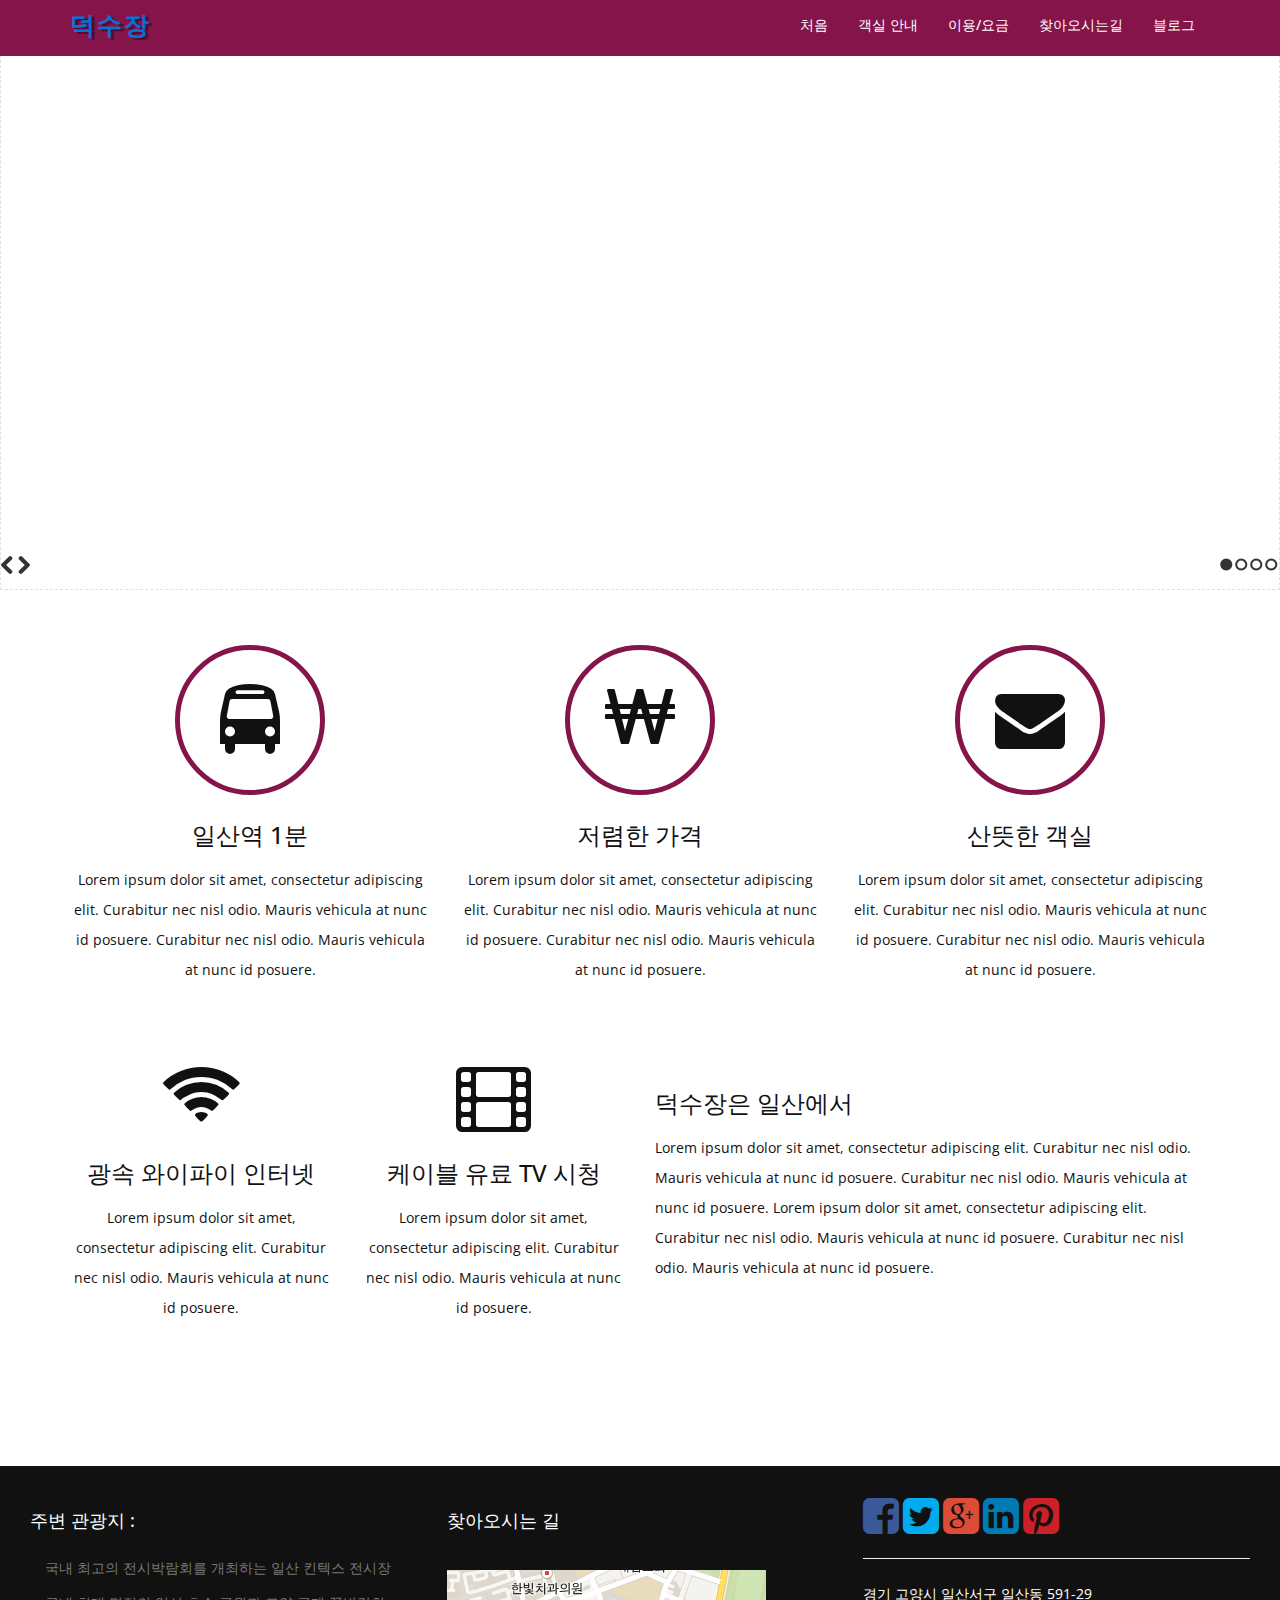
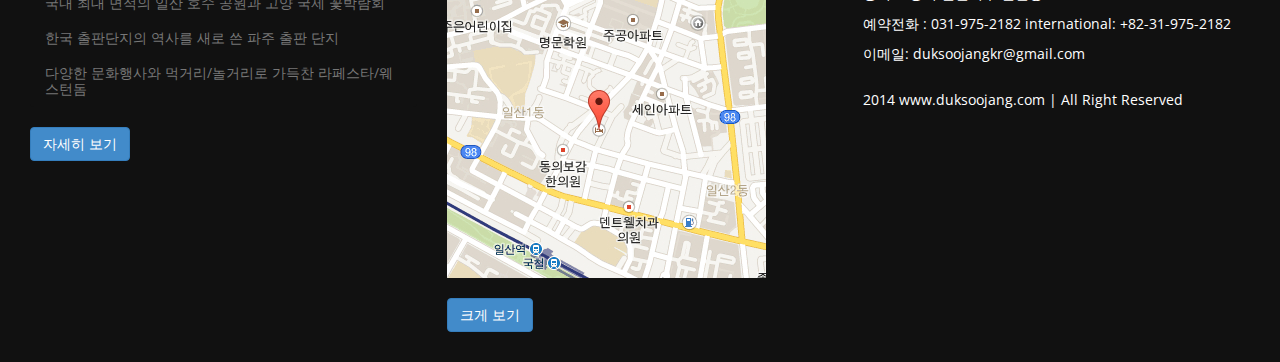
==== index.html @ ac8a897f "first commit" ====
﻿<!DOCTYPE html>
<!--[if lt IE 7 ]><html class="ie ie6" lang="en"> <![endif]-->
<!--[if IE 7 ]><html class="ie ie7" lang="en"> <![endif]-->
<!--[if IE 8 ]><html class="ie ie8" lang="en"> <![endif]-->
<!--[if (gte IE 9)|!(IE)]><!-->
<html lang="en">
<!--<![endif]-->
<!-- HEAD SECTION -->
<head>
    <meta charset="utf-8">
    <meta name="viewport" content="width=device-width, initial-scale=1, maximum-scale=1">
    <meta name="description" content="">
    <meta name="author" content="">
    <!--[if IE]>
        <meta http-equiv="X-UA-Compatible" content="IE=edge,chrome=1">
        <![endif]-->
    <title>덕수장</title>
    <!--GOOGLE FONT -->
    <link href='http://fonts.googleapis.com/css?family=Open+Sans' rel='stylesheet' type='text/css'>
    <link rel="stylesheet" href="//fonts.googleapis.com/earlyaccess/nanumgothic.css" />
    <link type="text/css" href="//fonts.googleapis.com/earlyaccess/nanummyeongjo.css" />
    <link rel="stylesheet" href="//fonts.googleapis.com/earlyaccess/nanumgothiccoding.css" />

    <!--BOOTSTRAP MAIN STYLES -->
    <link href="assets/css/bootstrap.css" rel="stylesheet" />
    <!--FONTAWESOME MAIN STYLE -->
    <link href="assets/css/font-awesome.min.css" rel="stylesheet" />
    <!--SLIDER CSS CLASES -->
    <link href="assets/Slides-SlidesJS-3/examples/playing/css/slider.css" rel="stylesheet" />
    <!--CUSTOM STYLE -->
    <link href="assets/css/style.css" rel="stylesheet" />

    <!-- HTML5 shim and Respond.js IE8 support of HTML5 elements and media queries -->
    <!--[if lt IE 9]>
      <script src="https://oss.maxcdn.com/libs/html5shiv/3.7.0/html5shiv.js"></script>
      <script src="https://oss.maxcdn.com/libs/respond.js/1.3.0/respond.min.js"></script>
    <![endif]-->
</head>
<!--END HEAD SECTION -->
<body>
    <!-- NAV SECTION -->
    <div class="navbar navbar-inverse navbar-fixed-top">
        <div class="container">
            <div class="navbar-header">
                <button type="button" class="navbar-toggle" data-toggle="collapse" data-target=".navbar-collapse">
                    <span class="icon-bar"></span>
                    <span class="icon-bar"></span>
                    <span class="icon-bar"></span>
                </button>
                <a class="navbar-brand" href="#">덕수장</a>
            </div>
            <div class="navbar-collapse collapse">
                <ul class="nav navbar-nav navbar-right">
                    <li><a href="index.html">처음</a></li>
                    <li><a href="rooms.html">객실 안내</a></li>
                    <li><a href="price.html">이용/요금</a></li>
                    <li><a href="contact.html">찾아오시는길</a></li>
                    <li><a href="#">블로그</a></li>
                </ul>
            </div>

        </div>
    </div>
    <!--END NAV SECTION -->
    <!-- HOME SECTION -->

    <!-- SLIDER SECTION -->
    <div id="slides">
        <img src="assets/img/slider/images/1.jpg" alt="" />
        <img src="assets/img/slider/images/2.jpg" alt="" />
        <img src="assets/img/slider/images/1.jpg" alt="" />
        <img src="assets/img/slider/images/2.jpg" alt="" />
    </div>
    <!-- END SLIDER SECTION -->

    <div class="container">
        <div class="row main-low-margin text-center">
            <div class="col-md-4 col-sm-4">
                <div class="circle-body"><i class="fa fa-bus fa-5x  icon-set"></i></div>
                <h3>일산역 1분</h3>
                <p>
                    Lorem ipsum dolor sit amet, consectetur adipiscing elit.
                         Curabitur nec nisl odio. Mauris vehicula at nunc id posuere.
                        Curabitur nec nisl odio. Mauris vehicula at nunc id posuere.
                </p>
            </div>
            <div class="col-md-4 col-sm-4">
                <div class="circle-body"><i class="fa fa-krw fa-5x  icon-set"></i></div>
                <h3>저렴한 가격</h3>
                <p>
                    Lorem ipsum dolor sit amet, consectetur adipiscing elit.
                         Curabitur nec nisl odio. Mauris vehicula at nunc id posuere.
                        Curabitur nec nisl odio. Mauris vehicula at nunc id posuere.
                </p>
            </div>
            <div class="col-md-4 col-sm-4">
                <div class="circle-body"><i class="fa fa-envelope fa-5x  icon-set"></i></div>
                <h3>산뜻한 객실</h3>
                <p>
                    Lorem ipsum dolor sit amet, consectetur adipiscing elit.
                         Curabitur nec nisl odio. Mauris vehicula at nunc id posuere.
                        Curabitur nec nisl odio. Mauris vehicula at nunc id posuere.
                </p>
            </div>

        </div>
        
        <div class="row main-low-margin ">
            <div class="col-md-3 col-sm-3 text-center">
                <i class="fa fa-wifi fa-5x"></i>
                <h3>광속 와이파이 인터넷</h3>
                <p>
                    Lorem ipsum dolor sit amet, consectetur adipiscing elit.
                         Curabitur nec nisl odio. Mauris vehicula at nunc id posuere.
                </p>
            </div>
            <div class="col-md-3 col-sm-3 text-center">
                <i class="fa fa-film  fa-5x "></i>
                <h3>케이블 유료 TV 시청</h3>
                <p>
                    Lorem ipsum dolor sit amet, consectetur adipiscing elit.
                         Curabitur nec nisl odio. Mauris vehicula at nunc id posuere.
                </p>
            </div>
            <div class="col-md-6 col-sm-6">
                <h3>덕수장은 일산에서</h3>
                <p>
                    Lorem ipsum dolor sit amet, consectetur adipiscing elit.
                         Curabitur nec nisl odio. Mauris vehicula at nunc id posuere.
                        Curabitur nec nisl odio. Mauris vehicula at nunc id posuere.
                        Lorem ipsum dolor sit amet, consectetur adipiscing elit.
                         Curabitur nec nisl odio. Mauris vehicula at nunc id posuere.
                        Curabitur nec nisl odio. Mauris vehicula at nunc id posuere.
                </p>

            </div>

        </div>


    </div>
    <div class="space-bottom"></div>
    <!--END HOME SECTION -->
    <!--FOOTER SECTION -->

    <div id="footer">
        <div class="row">
            <div class="col-md-4">
                <h4>주변 관광지 :</h4>
                <div class="list-group">
                      <a href="#" class="list-group-item">국내 최고의 전시박람회를 개최하는 일산 킨텍스 전시장</a>
                      <a href="#" class="list-group-item">국내 최대 면적의 일산 호수 공원과 고양 국제 꽃박람회</a>
                      <a href="#" class="list-group-item">한국 출판단지의 역사를 새로 쓴 파주 출판 단지</a>
                      <a href="#" class="list-group-item">다양한 문화행사와 먹거리/놀거리로 가득찬 라페스타/웨스턴돔</a>
                </div>
                <button type="submit" class="btn btn-primary">자세히 보기</button>
            </div>
            <div class="col-md-4">
                <h4>찾아오시는 길</h4>
                <!-- <hr> -->
                <img src="assets/img/duksoo-gmap.jpg" class="img-responsive">
                <button type="submit" class="btn btn-primary">크게 보기</button>
            </div>
            <div class="col-md-4">
                <a href="#"><i class="fa fa-facebook-square fa-3x color-facebook"></i></a>
                <a href="#"><i class="fa fa-twitter-square fa-3x color-twitter"></i></a>
                <a href="#"><i class="fa fa-google-plus-square fa-3x color-google-plus"></i></a>
                <a href="#"><i class="fa fa-linkedin-square fa-3x color-linkedin"></i></a>
                <a href="#"><i class="fa fa-pinterest-square fa-3x color-pinterest"></i></a>
                <hr>
                <p>
                    경기 고양시 일산서구 일산동 591-29<br>
                    예약전화 : 031-975-2182 international: +82-31-975-2182<br>
                    이메일: duksoojangkr@gmail.com<br>
                </p>

                2014 www.duksoojang.com | All Right Reserved
            </div>
        </div>


    </div>

    <!--END FOOTER SECTION -->
    <!-- JAVASCRIPT FILES PLACED AT THE BOTTOM TO REDUCE THE LOADING TIME  -->
    <!-- CORE JQUERY LIBRARY -->
    <script src="assets/js/jquery.js"></script>
    <!-- CORE BOOTSTRAP LIBRARY -->
    <script src="assets/js/bootstrap.min.js"></script>
    <!-- SLIDER SCRIPTS LIBRARY -->
    <script src="assets/Slides-SlidesJS-3/examples/playing/js/jquery.slides.min.js"></script>
    <!-- CUSTOM SCRIPT-->
    <script>
        $(document).ready(function () {
            $('#slides').slidesjs({
                width: 940,
                height: 528,
                play: {
                    active: false,
                    auto: false,
                    interval: 4000,
                    swap: true
                }
            });
        });

    </script>

</body>
</html>
---- assets/Slides-SlidesJS-3/examples/playing/css/slider.css ----
﻿
  
    #slides {
      display: none
    }

    #slides .slidesjs-navigation {
      margin-top:5px;
    }

    a.slidesjs-next,
    a.slidesjs-previous,
    a.slidesjs-play,
    a.slidesjs-stop {
      background-image: url(../img/btns-next-prev.png);
      background-repeat: no-repeat;
      display:block;
      width:12px;
      height:18px;
      overflow: hidden;
      text-indent: -9999px;
      float: left;
      margin-right:5px;
    }

    a.slidesjs-next {
      margin-right:10px;
      background-position: -12px 0;
    }

    a:hover.slidesjs-next {
      background-position: -12px -18px;
    }

    a.slidesjs-previous {
      background-position: 0 0;
    }

    a:hover.slidesjs-previous {
      background-position: 0 -18px;
    }

    a.slidesjs-play {
      width:15px;
      background-position: -25px 0;
    }

    a:hover.slidesjs-play {
      background-position: -25px -18px;
    }

    a.slidesjs-stop {
      width:18px;
      background-position: -41px 0;
    }

    a:hover.slidesjs-stop {
      background-position: -41px -18px;
    }

    .slidesjs-pagination {
      margin: 7px 0 0;
      float: right;
      list-style: none;
    }

    .slidesjs-pagination li {
      float: left;
      margin: 0 1px;
    }

    .slidesjs-pagination li a {
      display: block;
      width: 13px;
      height: 0;
      padding-top: 13px;
      background-image: url(../img/pagination.png);
      background-position: 0 0;
      float: left;
      overflow: hidden;
    }

    .slidesjs-pagination li a.active,
    .slidesjs-pagination li a:hover.active {
      background-position: 0 -13px
    }

    .slidesjs-pagination li a:hover {
      background-position: 0 -26px
    }

    #slides a:link,
    #slides a:visited {
      color: #333
    }

    #slides a:hover,
    #slides a:active {
      color: #ff0000!important;
    }

    .navbar {
      overflow: hidden
    }
      #slides {
      display: none
    }

    .container {
      margin: 0 auto
    }

    /* For tablets & smart phones */
    @media (max-width: 767px) {
      body {
        padding-left: 20px;
        padding-right: 20px;
      }
      .container {
        width: auto
      }
    }

    /* For smartphones */
    @media (max-width: 480px) {
      .container {
        width: auto
      }
    }

    /* For smaller displays like laptops */
    @media (min-width: 768px) and (max-width: 979px) {
      .container {
        width: 724px
      }
    }

    /* For larger displays */
    @media (min-width: 1200px) {
      .container {
        width: 1170px
      }
    }
---- assets/css/style.css ----
/*=============================================================
    Authour URI: www.binarytheme.com
    License: Commons Attribution 3.0

    http://creativecommons.org/licenses/by/3.0/

    100% To use For Personal And Commercial Use.
    IN EXCHANGE JUST GIVE US CREDITS AND TELL YOUR FRIENDS ABOUT US
   
    ========================================================  */



/* ===========================================================
   GENERAL STYLESHEET BY BYINARY THEME    
   ============================================================*/


body {
    font-family: 'Nanum Gothic', 'Open Sans', sans-serif;
    font-size: 14px;
    color: #111;
    line-height: 16px;
    font-weight: 400;
}

h1, h2, h3, h4, h5, h6 {
    font-family: 'Nanum Gothic', 'Open Sans', sans-serif;
    line-height: 40px;
}

h1 {
    padding-top: 30px;
    color: #fff;
    font-weight: 800;
}

h5 {
    padding-bottom: 30px;
}
h4{
    margin-top: 4px;
}
.text-center {
    text-align: center;
}

.main-top-margin {
    margin-top: 120px;
}

.main-low-margin {
    margin-top: 55px;
}

a, a:hover {
    text-decoration: none;
}

p {
    line-height: 30px;
    margin-bottom: 23px;
}

.img-margin-product {
    margin-top: 30px;
}

.bottam-pad {
    padding-bottom: 40px;
}

.space-bottom {
    height: 120px;
}

.space-top {
    height: 70px;
}

.main-icon {
    font-size: 350px;
    color: rgba(102, 110, 197, 1);
}

.head-line {
    font-size: 70px;
    padding-bottom: 50px;
    line-height: 65px;
    font-weight: 900;
}
/* ==========================================================================
   COLOR CODES
   ========================================================================== */

.color-red {
    color: #ff0000;
}

.color-green {
    color: #07BB00;
}

.color-light-blue {
    color: #BB00BB;
}

.color-blue {
    color: #0052FF;
}

.color-brown {
    color: #EB8F2D;
   
}

.color-black {
    color: #111111;
}

.section {
    background-color: #4E63D1;
    color: #fff;
}
.circle-body {
 width: 150px;
height: 150px;
margin: 0 auto 14px auto;
border: 5px solid #85144b;
border-radius: 100%;
background-color: #FFFFFF;
}
.icon-set {
    position: relative;
padding: 35px;
}
/* ==========================================================================
   PRICE SECTION
   ========================================================================== */

.active-div {
    background: #83BEFF!important;
}

#pricing-section .plan-main {
    background: #FFFFFF;
list-style: none;
margin: 0 0 20px;
text-align: center;
padding: 0;
border-bottom: 1px solid #e1e1e1;
border: 1px solid #E9E9E9;
}

    #pricing-section .plan-main li {
        padding: 10px 0;
        margin: 0 15px;
        border-bottom: 1px dashed #eee;
    }

        #pricing-section .plan-main li.plan-name {
            padding: 15px 0;
            font-size: 18px;
            font-weight: 700;
        }

        #pricing-section .plan-main li.plan-price {
            color: #666;
            padding: 15px 0;
            font-size: 48px;
        }

        #pricing-section .plan-main li.plan-action {
            margin-top: 20px;
            margin-bottom: 20px;
            border-bottom: 0;
        }

   
        #pricing-section .plan-main.featured .plan-price {
            color: #fff;
            background-color: #242424;
            border-bottom-color: #52b6ec;
            margin: 0;
        }



/*==========================================
   SOCIAL ICON STYLES
    =====================================================*/


.color-facebook {
    color: #3B5998;
}

.color-twitter {
    color: #00aced;
}

.color-google-plus {
    color: #dd4b39;
}

.color-linkedin {
    color: #007bb6;
}

.color-pinterest {
    color: #cb2027;
}
/* ===========================================================
   COMPONENT.CSS  CHANGES   
   ============================================================*/
.slideshow nav span.nav-prev, .slideshow nav span.nav-next {
left: 33%!important;

}
.slideshow {
    z-index: 1500!important; 
}
.slideshow nav span.nav-close {
color: #FF0000;
}
    .slideshow nav span {
        color: #FF0000;
    }
/* ===========================================================
   SLIDER ADJUSTMENTS (slider.css)  
   ============================================================*/

     .slidesjs-container {
            height:550px!important;
        }
#slides {
    border:1px dashed #e1e1e1;
    padding:0px 0px 15px 0px;
}
/* ===========================================================
   BOOTSTRAP ELEMENTS CHANGES   
   ============================================================*/
.navbar {
    font-weight: 500;
    font-size: 14px;
}

.navbar-inverse {
    background: #85144b;
    border-color: #85144b;
}

    .navbar-inverse .navbar-nav > .active > a {
        background: #ffffff;
    }

    .navbar-inverse .navbar-brand {
        font-family: 'Nanum Gothic Coding', monospace;
        /*font-family: 'Nanum Myeongjo', serif;*/
        color: #0074d9;
        font-weight: bolder;
        font-size: 25px;
        font-weight: 900;
        letter-spacing: 2px;
        line-height: 1;
        text-shadow: 3px 2px 0px rgba(0, 0, 0, 0.40);
    }

    .navbar-inverse :hover .navbar-brand:hover {
        color: #fff;
    }

    .navbar-inverse .navbar-nav > li > a {
        color: #FFFFFF;
    }


/* ==========================================================================
   FOOTER SECTION
   ========================================================================== */


#footer {
    background-color: #111;
    color: #fff;
    padding: 30px;
}

.list-group-item:first-child {
    border-top-right-radius: 4px;
    border-top-left-radius: 4px;
}
a.list-group-item {
    color: #777;
}
.list-group-item {
    position: relative;
    display: block;
    padding: 10px 15px;
    margin-bottom: -1px;
    background-color: #111;
    border: 0px solid #DDD;
}
a, a:hover {
    text-decoration: none;
}
a {
    color: #428BCA;
    text-decoration: none;
}
a {
    background: none repeat scroll 0% 0% transparent;
}
*, *:before, *:after {
    box-sizing: border-box;
}

.img-responsive {
    padding: 20px;
    padding-left: 0;
}
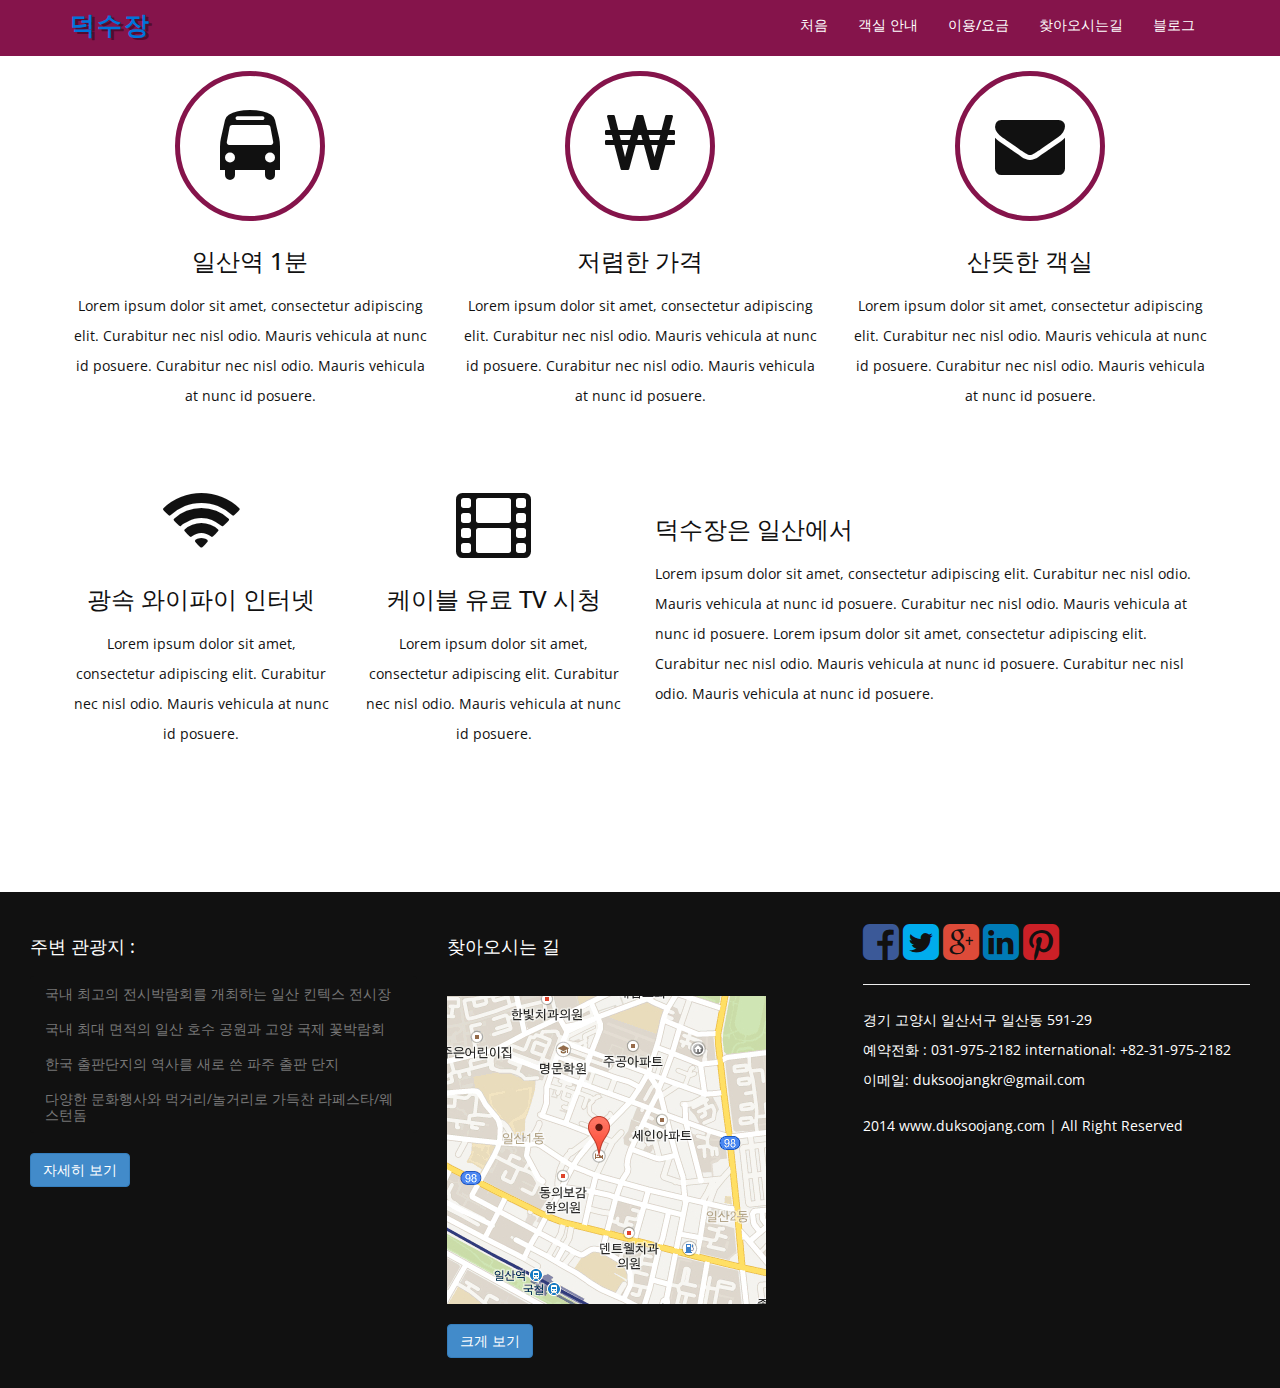
==== commit 32d0e6ad: "Change slider to original Bootstrap Carousel" ====
--- a/index.html
+++ b/index.html
@@ -25,8 +25,6 @@
     <link href="assets/css/bootstrap.css" rel="stylesheet" />
     <!--FONTAWESOME MAIN STYLE -->
     <link href="assets/css/font-awesome.min.css" rel="stylesheet" />
-    <!--SLIDER CSS CLASES -->
-    <link href="assets/Slides-SlidesJS-3/examples/playing/css/slider.css" rel="stylesheet" />
     <!--CUSTOM STYLE -->
     <link href="assets/css/style.css" rel="stylesheet" />
 
@@ -64,14 +62,25 @@
     <!--END NAV SECTION -->
     <!-- HOME SECTION -->
 
-    <!-- SLIDER SECTION -->
-    <div id="slides">
-        <img src="assets/img/slider/images/1.jpg" alt="" />
-        <img src="assets/img/slider/images/2.jpg" alt="" />
-        <img src="assets/img/slider/images/1.jpg" alt="" />
-        <img src="assets/img/slider/images/2.jpg" alt="" />
-    </div>
-    <!-- END SLIDER SECTION -->
+    <!-- CAROUSEL SECTION -->
+    <div id="myCarousel" class="carousel slide" data-ride="carousel">
+      <!-- Indicators -->
+      <ol class="carousel-indicators">
+        <li data-target="#myCarousel" data-slide-to="0" class="active"></li>
+        <li data-target="#myCarousel" data-slide-to="1"></li>
+      </ol>
+      <div class="carousel-inner">
+        <div class="item active">
+          <img src="assets/img/slider/images/1.jpg" alt="First slide">
+        </div>
+        <div class="item">
+          <img src="assets/img/slider/images/2.jpg" alt="Second slide">
+        </div>
+      </div>
+      <a class="left carousel-control" href="#myCarousel" role="button" data-slide="prev"><span class="glyphicon glyphicon-chevron-left"></span></a>
+      <a class="right carousel-control" href="#myCarousel" role="button" data-slide="next"><span class="glyphicon glyphicon-chevron-right"></span></a>
+    </div>
+    <!-- END CAROUSEL SECTION -->
 
     <div class="container">
         <div class="row main-low-margin text-center">
@@ -187,21 +196,11 @@
     <script src="assets/js/jquery.js"></script>
     <!-- CORE BOOTSTRAP LIBRARY -->
     <script src="assets/js/bootstrap.min.js"></script>
-    <!-- SLIDER SCRIPTS LIBRARY -->
-    <script src="assets/Slides-SlidesJS-3/examples/playing/js/jquery.slides.min.js"></script>
+
     <!-- CUSTOM SCRIPT-->
     <script>
         $(document).ready(function () {
-            $('#slides').slidesjs({
-                width: 940,
-                height: 528,
-                play: {
-                    active: false,
-                    auto: false,
-                    interval: 4000,
-                    swap: true
-                }
-            });
+            
         });
 
     </script>
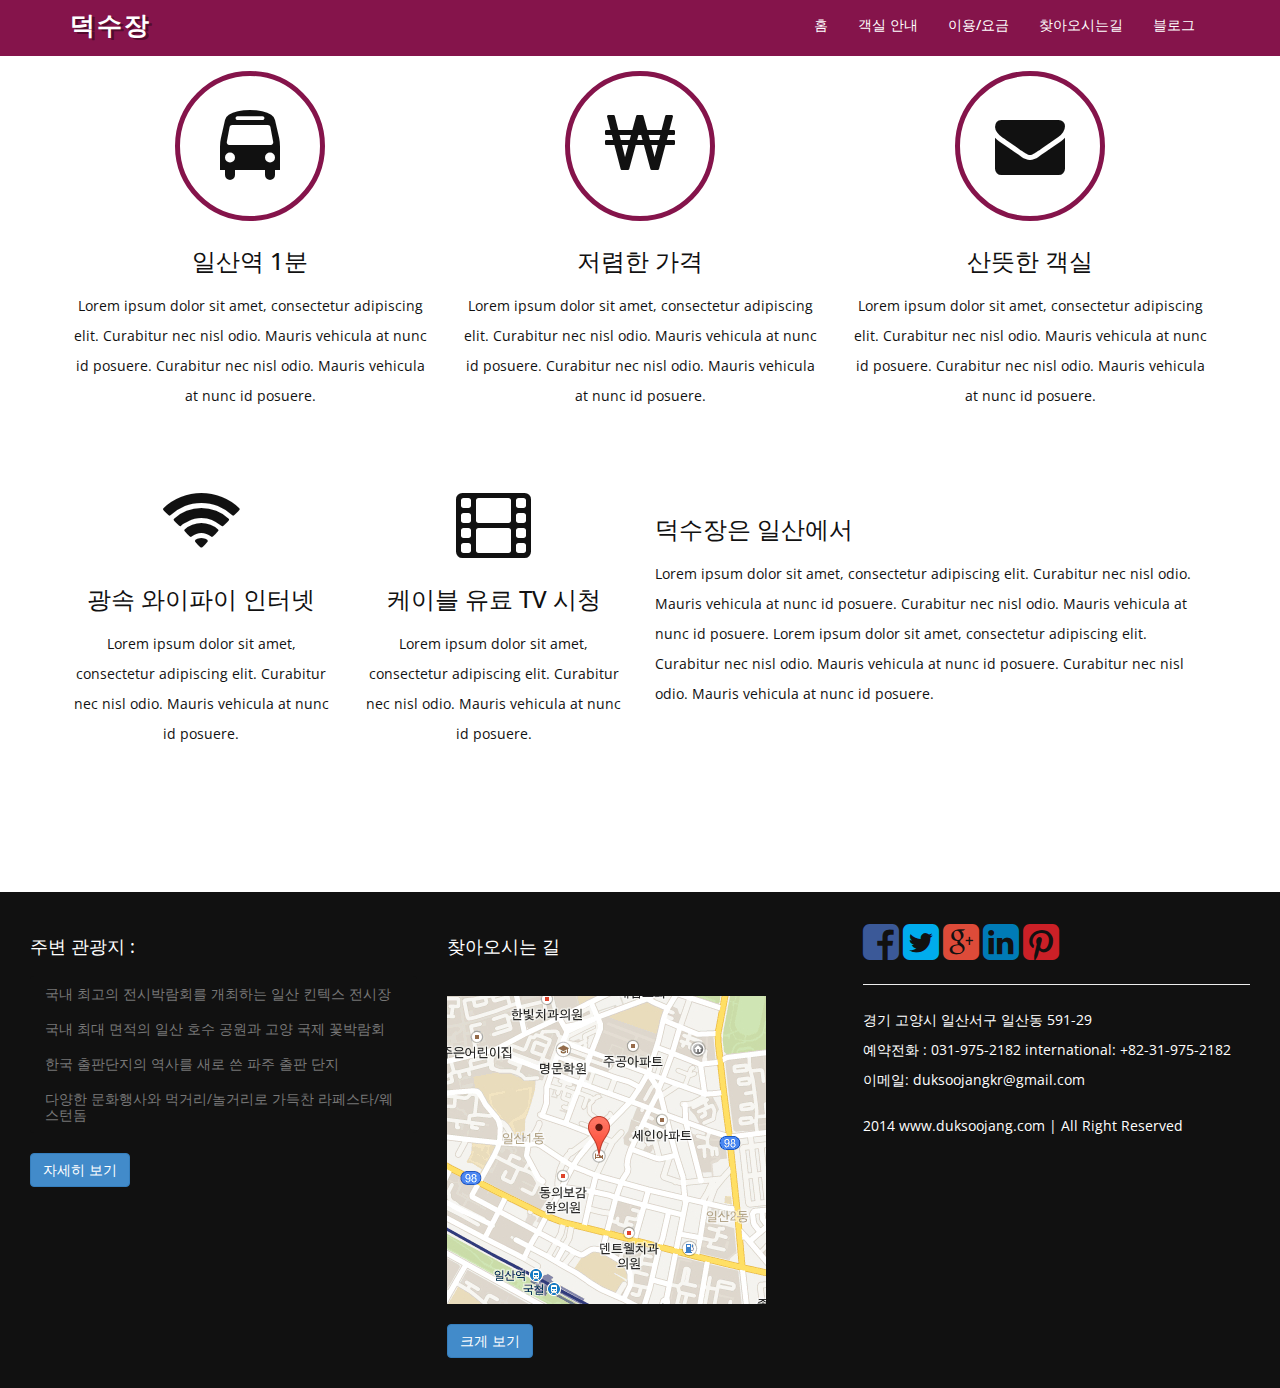
==== commit ca8350ac: "soem change" ====
--- a/index.html
+++ b/index.html
@@ -49,7 +49,7 @@
             </div>
             <div class="navbar-collapse collapse">
                 <ul class="nav navbar-nav navbar-right">
-                    <li><a href="index.html">처음</a></li>
+                    <li><a href="index.html">홈</a></li>
                     <li><a href="rooms.html">객실 안내</a></li>
                     <li><a href="price.html">이용/요금</a></li>
                     <li><a href="contact.html">찾아오시는길</a></li>
@@ -113,7 +113,7 @@
             </div>
 
         </div>
-        
+
         <div class="row main-low-margin ">
             <div class="col-md-3 col-sm-3 text-center">
                 <i class="fa fa-wifi fa-5x"></i>
@@ -200,7 +200,7 @@
     <!-- CUSTOM SCRIPT-->
     <script>
         $(document).ready(function () {
-            
+
         });
 
     </script>
--- a/assets/css/style.css
+++ b/assets/css/style.css
@@ -1,22 +1,3 @@
-
-/*=============================================================
-    Authour URI: www.binarytheme.com
-    License: Commons Attribution 3.0
-
-    http://creativecommons.org/licenses/by/3.0/
-
-    100% To use For Personal And Commercial Use.
-    IN EXCHANGE JUST GIVE US CREDITS AND TELL YOUR FRIENDS ABOUT US
-   
-    ========================================================  */
-
-
-
-/* ===========================================================
-   GENERAL STYLESHEET BY BYINARY THEME    
-   ============================================================*/
-
-
 body {
     font-family: 'Nanum Gothic', 'Open Sans', sans-serif;
     font-size: 14px;
@@ -145,12 +126,12 @@
 
 #pricing-section .plan-main {
     background: #FFFFFF;
-list-style: none;
-margin: 0 0 20px;
-text-align: center;
-padding: 0;
-border-bottom: 1px solid #e1e1e1;
-border: 1px solid #E9E9E9;
+    list-style: none;
+    margin: 0 0 20px;
+    text-align: center;
+    padding: 0;
+    border-bottom: 1px solid #e1e1e1;
+    border: 1px solid #E9E9E9;
 }
 
     #pricing-section .plan-main li {
@@ -168,7 +149,7 @@
         #pricing-section .plan-main li.plan-price {
             color: #666;
             padding: 15px 0;
-            font-size: 48px;
+            font-size: 40px;
         }
 
         #pricing-section .plan-main li.plan-action {
@@ -258,7 +239,7 @@
     .navbar-inverse .navbar-brand {
         font-family: 'Nanum Gothic Coding', monospace;
         /*font-family: 'Nanum Myeongjo', serif;*/
-        color: #0074d9;
+        color: #ffffff;
         font-weight: bolder;
         font-size: 25px;
         font-weight: 900;
@@ -319,4 +300,4 @@
 .img-responsive {
     padding: 20px;
     padding-left: 0;
-}+}
